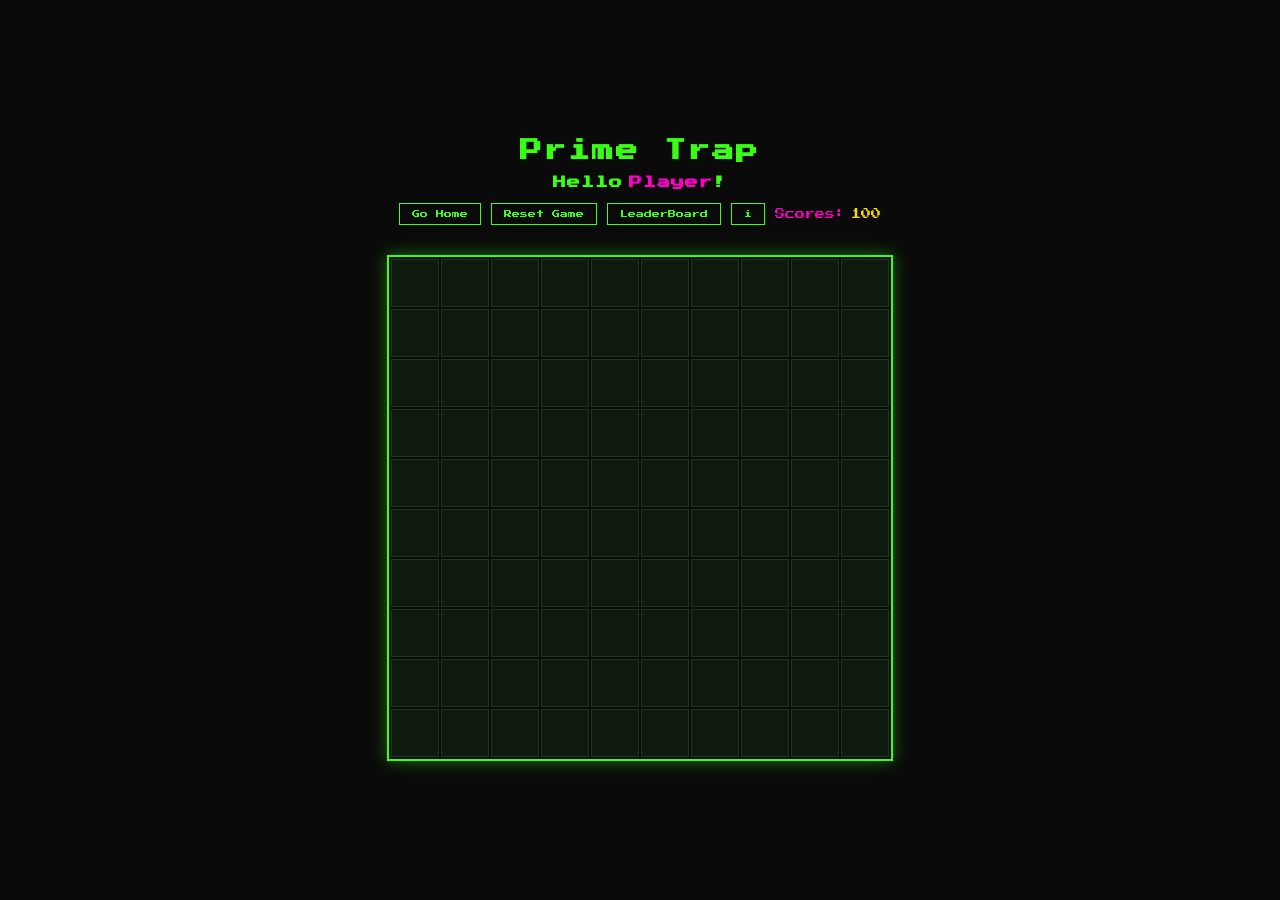
==== game/index.html @ 2168e38e "v1" ====
<!DOCTYPE html>
<html lang="en">

<head>
    <meta charset="UTF-8">
    <meta name="viewport" content="width=device-width, initial-scale=1.0">
    <link href="https://fonts.googleapis.com/css2?family=Press+Start+2P&display=swap" rel="stylesheet">
    <link rel="stylesheet" href="style.css">
    <title>Prime Trap</title>
</head>

<body>
    <div id="main-container">
        <div id="data">
            <h1>Prime Trap</h1>
            <h2>Hello<span>Player</span>!</h2>
            <div id="controls">
                <button>Go Home</button>
                <button>Reset Game</button>
                <button>LeaderBoard</button>
                <button>i</button>
                <p>Scores: <span id="score">100</span></p>
            </div>
        </div>
        <div id="game-container">
            <table id="game-table">

            </table>
        </div>
    </div>
    <script src="script.js"></script>
</body>

</html>
---- game/style.css ----
* {
    margin: 0px;
    padding: 0px;
}

body {
    background-color: #0a0a0a;
    min-height: 100vh;
    display: flex;
    justify-content: center;
    align-items: center;
    font-family: 'Press Start 2P', monospace;
}

#main-container {
    display: flex;
    gap: 30px;
    align-items: center;
    flex-direction: column;
    padding: 24px;
}

#data {
    display: flex;
    flex-direction: column;
    gap: 14px;
    align-items: center;
}

h1 {
    font-size: 22px;
    color: #39ff14;
    letter-spacing: 2px;
}

h2 {
    font-size: 13px;
    color: #39ff14;
    letter-spacing: 1px;
}

h2 span {
    color: #ff00c8;
    margin-left: 6px;
}

#controls {
    display: flex;
    justify-content: center;
    flex-wrap: wrap;
    gap: 10px;
    align-items: center;
}

button {
    padding: 6px 12px;
    background: #0a0a0a;
    border: 1px solid #39ff14;
    border-radius: 0;
    cursor: pointer;
    color: #39ff14;
    font-size: 8px;
    font-family: 'Press Start 2P', monospace;
}

button:hover {
    background: #39ff14;
    color: #0a0a0a;
}

p {
    display: flex;
    align-items: center;
    color: #ff00c8;
    font-size: 10px;
    gap: 6px;
}

#score {
    color: #ffd700;
}

table {
    border: 2px solid #39ff14;
    box-shadow: 0 0 16px #39ff1466;
}

td {
    width: 46px;
    height: 46px;
    text-align: center;
    cursor: pointer;
    border: 1px solid #1a3a1a;
    color: #39ff14;
    font-size: 9px;
    background: #0d1a0d;
}

td:hover:not(.not-allowed) {
    background: #1a3a1a;
    color: #fff;
}

td.not-allowed {
    cursor: not-allowed;
    background: #101a10;
    color: #2a5a2a;
}
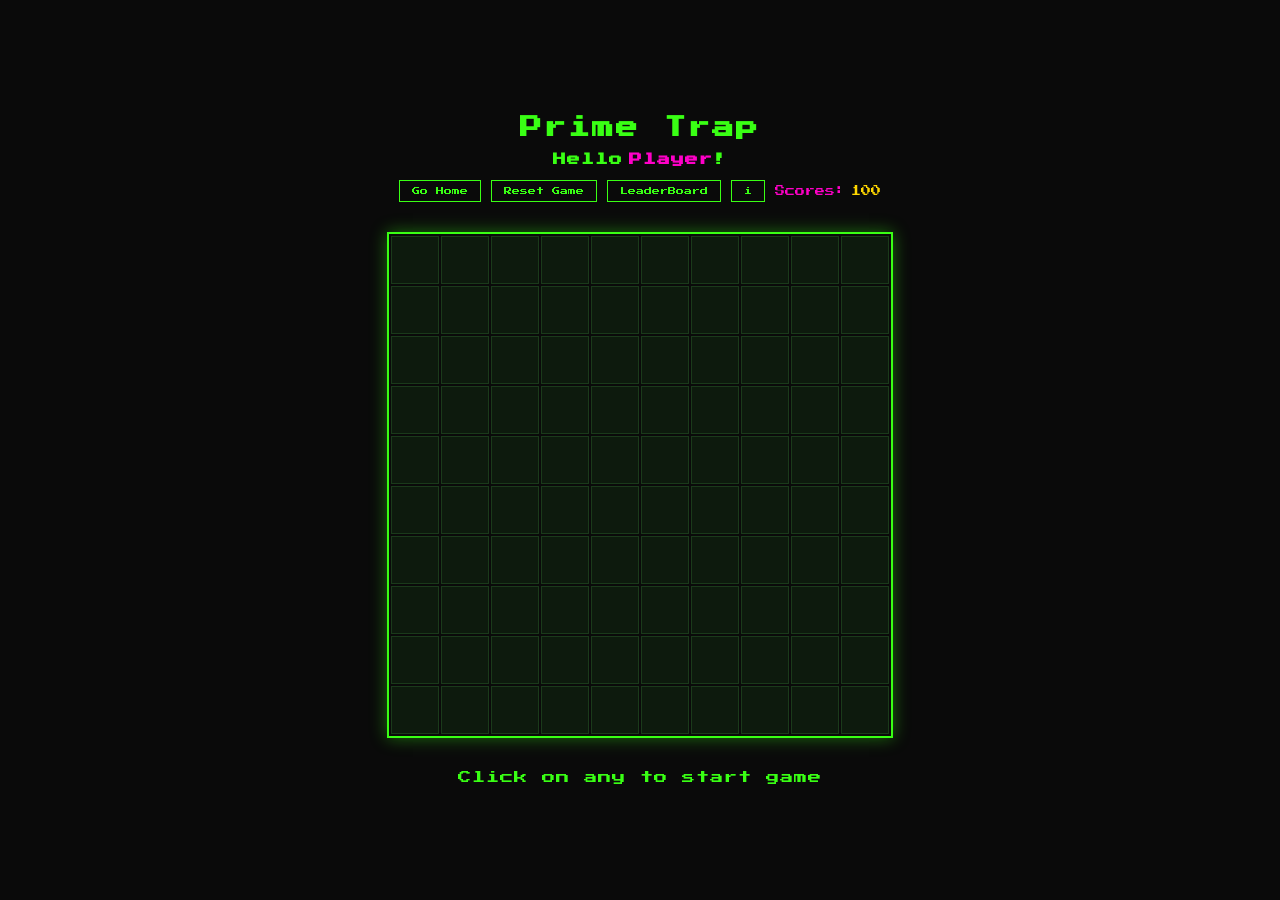
==== commit 6699a417: "reset and comment" ====
--- a/game/index.html
+++ b/game/index.html
@@ -15,8 +15,8 @@
             <h1>Prime Trap</h1>
             <h2>Hello<span>Player</span>!</h2>
             <div id="controls">
-                <button>Go Home</button>
-                <button>Reset Game</button>
+                <button onclick="window.location.href = '../'">Go Home</button>
+                <button onclick="window.location.href = './'">Reset Game</button>
                 <button>LeaderBoard</button>
                 <button>i</button>
                 <p>Scores: <span id="score">100</span></p>
@@ -27,6 +27,7 @@
 
             </table>
         </div>
+        <div><span id="Footer">Click on any to start game</span></div>
     </div>
     <script src="script.js"></script>
 </body>
--- a/game/style.css
+++ b/game/style.css
@@ -105,4 +105,10 @@
     cursor: not-allowed;
     background: #101a10;
     color: #2a5a2a;
+}
+
+#Footer{
+    color: #39ff14;
+    font-size: smaller;
+    letter-spacing: 1px;
 }
